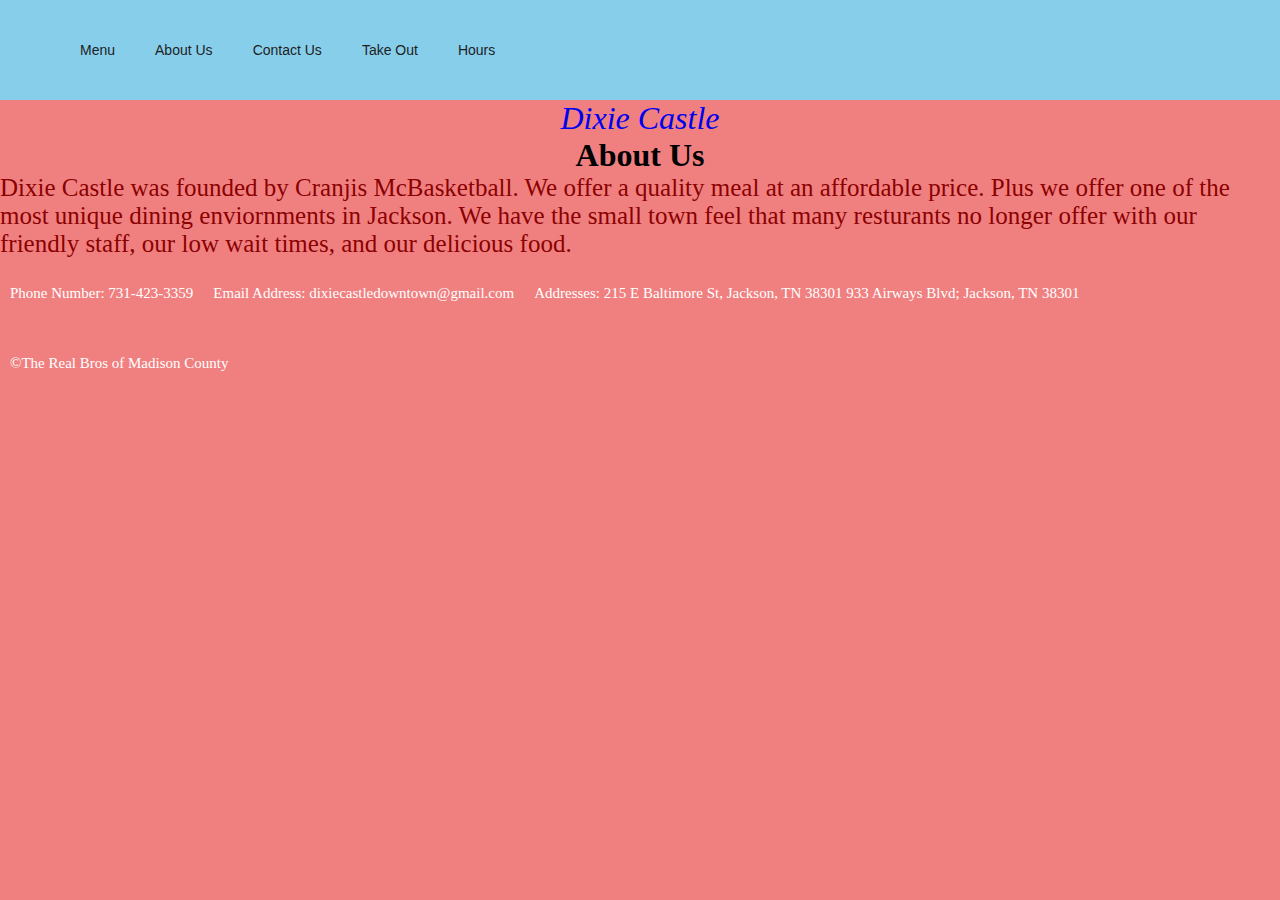
==== about_us.html @ 99742a81 "abc" ====
<!DOCTYPE html>
<html>

<head>
  <title>About Us</title>
  <meta charset="utf-8" />
  <link rel="stylesheet" type="text/css" href="./css/main.css">
</head>

<body>
  <div class="container">
    <div class="nav">
      <ul>
        <li><a href="menu.html">Menu</a></li>
        <li><a href="about_us.html">About Us</a></li>
        <li><a href="contact_us.html">Contact Us</a></li>
        <li><a href="take_out.html">Take Out</a></li>
        <li><a href="hours.html">Hours</a></li>
    </div>
</div>
    <p class="homelink"><a href="index.html"><em>Dixie Castle</em></a></p>
    <h1>About Us</h1>
    <p class="aboutus">Dixie Castle was founded by Cranjis McBasketball. We offer a quality meal at an affordable price. Plus we offer one of the most unique dining enviornments in Jackson. We have the small town feel that many resturants no longer
      offer with our friendly staff, our low wait times, and our delicious food.</p>
    <div class="footer">

      <ul>
        <li>Phone Number: 731-423-3359</li>
        <li>Email Address: dixiecastledowntown@gmail.com</li>
        <li>Addresses:
          215 E Baltimore St, Jackson, TN 38301
          933 Airways Blvd; Jackson, TN 38301</li>
          <li>©The Real Bros of Madison County</li>
      </ul>
    </div>
</body>

</html>
---- css/main.css ----
* {
  margin: 0;
  padding: 0;
  box-sizing: border-box;
}

p {
  font-size: 32px;
  color: #8B0000;
  font-size: "Times New Roman", Times, Serif;
}

 .nav ul {
  list-style-type: none;
  margin: 0;
  padding: 0;
  overflow: hidden;
  margin-left: 60px;
}

 .nav li {
  list-style: none;
  display: inline-block;
  float: left;
  line-height: 100px;
}

.nav li a {
 display: block;
 color: white;
 text-align: center;
 padding: 14px 16px;
 text-decoration: none;
 background-color: #red;
 font-size: 26px;
}

body {
  background-color: #F08080;
}

.nav {
  width: 100%;
  height: 100px;
  background-color: skyblue;
}

.footer ul li {
  list-style: none;
  display: inline-block;
  float: left;
  line-height: 50px;
}

.nav ul li a {
  display: block;
  text-decoration: none;
  font-size: 14px;
  font-family: arial;
  color: #1e1e1e;
  padding: 0 20px;
  width: 100%;
}

.nav ul li a:hover {
  color: red;
}

.footer {
  position: fixed;
  left: 0;
  bottom: 0;
  width: 100%;
  color: white;
  text-align: center;
  position: relative;
}

.footer li {
  display: inline-block;
  float: left;
  padding: 10px;
  font-size: 15px;
}

.fb {
  font-size: 20px;
  text-align: left;
}

h1 {
  text-align: center;
  text-decoration: none;
}

h2 {
  font-size: 40px;
}

.intro {
  font-size: 25px;
}

.hours {
  font-size: 25px;
}

.menu {
  font-size: 25px;
}

.aboutus {
  font-size: 25px;
}
.hoursinfo {
  font-size: 25px;
}
.headingtakeout {
  color: green;
}
.homelink a {
  text-decoration: none;
  text-align: center;
  font-family: cursive;
  display: block;
}
/* Slideshow container */
.slideshow-container {
  max-width: 800px;
  position: relative;
  margin: auto;
}
/* Hide the images by default */
.mySlides {
  display: ;
}
/* Next & previous buttons */
.prev, .next {
  cursor: pointer;
  position: absolute;
  top: 50%;
  width: auto;
  margin-top: -22px;
  padding: 16px;
  color: white;
  font-weight: bold;
  font-size: 18px;
  transition: 0.6s ease;
  border-radius: 0 3px 3px 0;
  user-select: none;
}
/* Position the "next button" to the right */
.next {
  right: 0;
  border-radius: 3px 0 0 3px;
}
/* On hover, add a black background color with a little bit see-through */
.prev:hover, .next:hover {
  background-color: rgba(0,0,0,0.8);
}
/* Caption text */
.text {
  color: #f2f2f2;
  font-size: 15px;
  padding: 8px 12px;
  position: absolute;
  bottom: 8px;
  width: 100%;
  text-align: center;
}
/* Number text (1/3 etc) */
.numbertext {
  color: #f2f2f2;
  font-size: 12px;
  padding: 8px 12px;
  position: absolute;
  top: 0;
}
/* The dots/bullets/indicators */
.dot {
  cursor: pointer;
  height: 15px;
  width: 15px;
  margin: 0 2px;
  background-color: #bbb;
  border-radius: 50%;
  display: inline-block;
  transition: background-color 0.6s ease;
}
.active, .dot:hover {
  background-color: #717171;
}
/* Fading animation */
.fade {
  -webkit-animation-name: fade;
  -webkit-animation-duration: 1.5s;
  animation-name: fade;
  animation-duration: 1.5s;
}
@-webkit-keyframes fade {
  from {opacity: .4}
  to {opacity: 1}
}
@keyframes fade {
  from {opacity: .4}
  to {opacity: 1}
}
img {
  height: 400px;
  width: 600px;
}
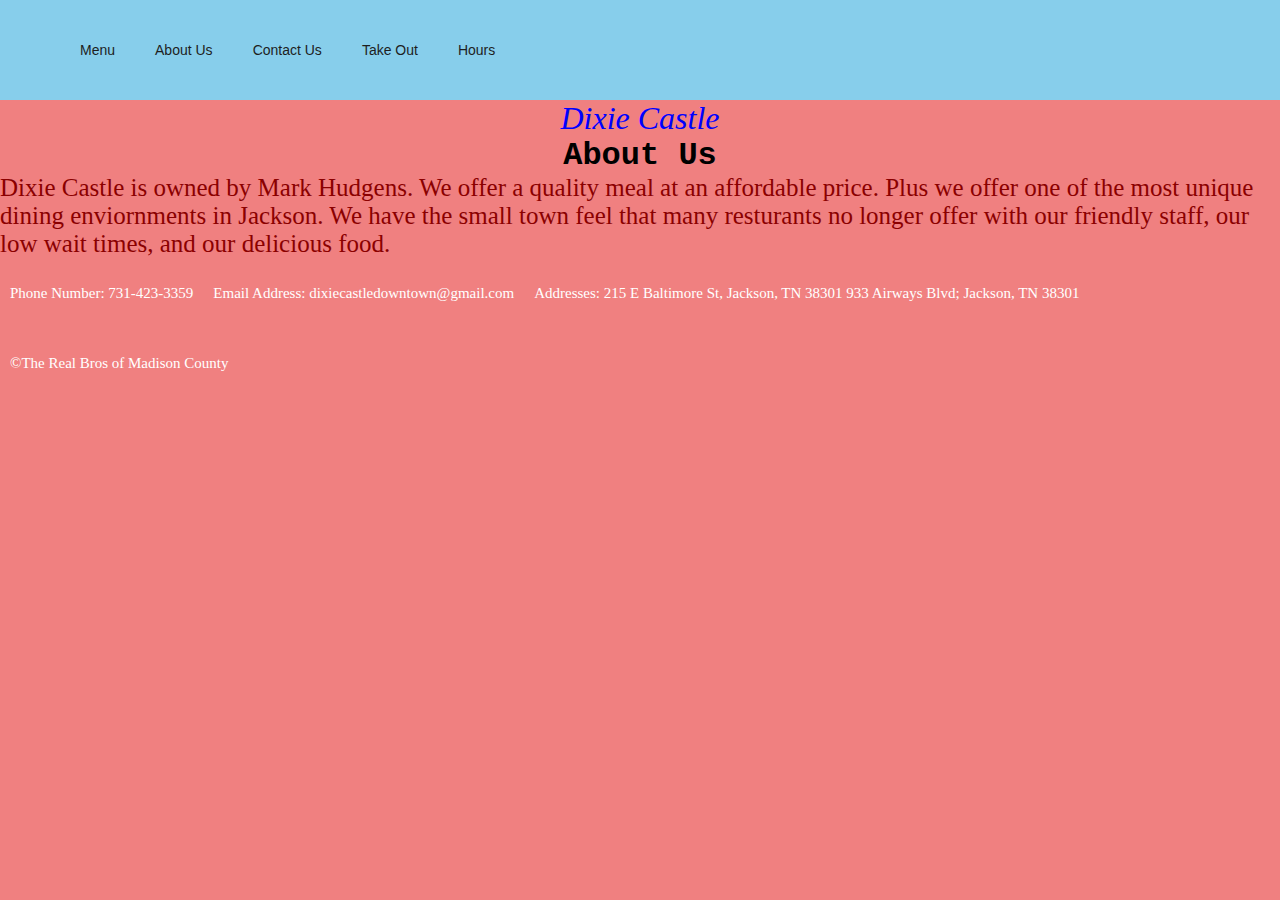
==== commit fc89cafd: "iuhiu" ====
--- a/about_us.html
+++ b/about_us.html
@@ -20,7 +20,7 @@
 </div>
     <p class="homelink"><a href="index.html"><em>Dixie Castle</em></a></p>
     <h1>About Us</h1>
-    <p class="aboutus">Dixie Castle was founded by Cranjis McBasketball. We offer a quality meal at an affordable price. Plus we offer one of the most unique dining enviornments in Jackson. We have the small town feel that many resturants no longer
+    <p class="aboutus">Dixie Castle is owned by Mark Hudgens. We offer a quality meal at an affordable price. Plus we offer one of the most unique dining enviornments in Jackson. We have the small town feel that many resturants no longer
       offer with our friendly staff, our low wait times, and our delicious food.</p>
     <div class="footer">
 
--- a/css/main.css
+++ b/css/main.css
@@ -91,6 +91,7 @@
 h1 {
   text-align: center;
   text-decoration: none;
+  font-family: Courier New;
 }
 
 h2 {
@@ -123,6 +124,7 @@
   text-align: center;
   font-family: cursive;
   display: block;
+  color: blue;
 }
 /* Slideshow container */
 .slideshow-container {
@@ -209,3 +211,8 @@
   height: 400px;
   width: 600px;
 }
+.row::after {
+  content: "";
+  clear: both;
+  display: table;
+}
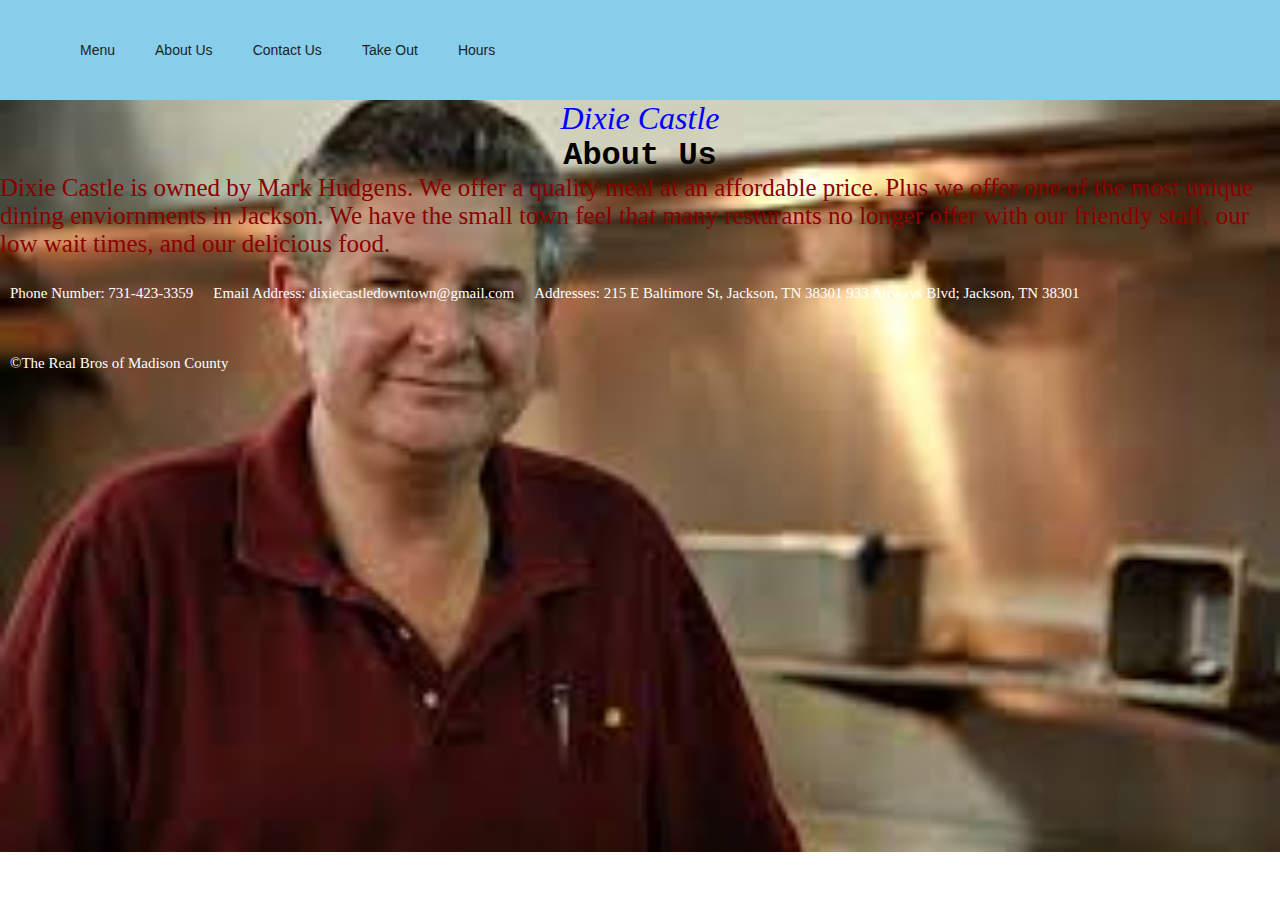
==== commit 31c897cd: "hdhhedt" ====
--- a/about_us.html
+++ b/about_us.html
@@ -17,22 +17,22 @@
         <li><a href="take_out.html">Take Out</a></li>
         <li><a href="hours.html">Hours</a></li>
     </div>
-</div>
-    <p class="homelink"><a href="index.html"><em>Dixie Castle</em></a></p>
-    <h1>About Us</h1>
-    <p class="aboutus">Dixie Castle is owned by Mark Hudgens. We offer a quality meal at an affordable price. Plus we offer one of the most unique dining enviornments in Jackson. We have the small town feel that many resturants no longer
-      offer with our friendly staff, our low wait times, and our delicious food.</p>
-    <div class="footer">
+  </div>
+  <p class="homelink"><a href="index.html"><em>Dixie Castle</em></a></p>
+  <h1>About Us</h1>
+  <p class="aboutus">Dixie Castle is owned by Mark Hudgens. We offer a quality meal at an affordable price. Plus we offer one of the most unique dining enviornments in Jackson. We have the small town feel that many resturants no longer
+    offer with our friendly staff, our low wait times, and our delicious food.</p>
+  <div class="footer">
 
-      <ul>
-        <li>Phone Number: 731-423-3359</li>
-        <li>Email Address: dixiecastledowntown@gmail.com</li>
-        <li>Addresses:
-          215 E Baltimore St, Jackson, TN 38301
-          933 Airways Blvd; Jackson, TN 38301</li>
-          <li>©The Real Bros of Madison County</li>
-      </ul>
-    </div>
+    <ul>
+      <li>Phone Number: 731-423-3359</li>
+      <li>Email Address: dixiecastledowntown@gmail.com</li>
+      <li>Addresses:
+        215 E Baltimore St, Jackson, TN 38301
+        933 Airways Blvd; Jackson, TN 38301</li>
+      <li>©The Real Bros of Madison County</li>
+    </ul>
+  </div>
 </body>
 
 </html>
--- a/css/main.css
+++ b/css/main.css
@@ -10,7 +10,7 @@
   font-size: "Times New Roman", Times, Serif;
 }
 
- .nav ul {
+.nav ul {
   list-style-type: none;
   margin: 0;
   padding: 0;
@@ -18,7 +18,7 @@
   margin-left: 60px;
 }
 
- .nav li {
+.nav li {
   list-style: none;
   display: inline-block;
   float: left;
@@ -26,17 +26,19 @@
 }
 
 .nav li a {
- display: block;
- color: white;
- text-align: center;
- padding: 14px 16px;
- text-decoration: none;
- background-color: #red;
- font-size: 26px;
+  display: block;
+  color: white;
+  text-align: center;
+  padding: 14px 16px;
+  text-decoration: none;
+  background-color: #red;
+  font-size: 26px;
 }
 
 body {
-  background-color: #F08080;
+  background-image: url(../img/background.jpg);
+  background-repeat: no-repeat;
+  background-size: cover;
 }
 
 .nav {
@@ -113,12 +115,15 @@
 .aboutus {
   font-size: 25px;
 }
+
 .hoursinfo {
   font-size: 25px;
 }
+
 .headingtakeout {
   color: green;
 }
+
 .homelink a {
   text-decoration: none;
   text-align: center;
@@ -126,16 +131,25 @@
   display: block;
   color: blue;
 }
+
+.column {
+  float: left;
+  width: 33.33%;
+  padding: 5px;
+}
+
 /* Slideshow container */
 .slideshow-container {
   max-width: 800px;
   position: relative;
   margin: auto;
 }
+
 /* Hide the images by default */
 .mySlides {
   display: ;
 }
+
 /* Next & previous buttons */
 .prev, .next {
   cursor: pointer;
@@ -151,15 +165,18 @@
   border-radius: 0 3px 3px 0;
   user-select: none;
 }
+
 /* Position the "next button" to the right */
 .next {
   right: 0;
   border-radius: 3px 0 0 3px;
 }
+
 /* On hover, add a black background color with a little bit see-through */
 .prev:hover, .next:hover {
-  background-color: rgba(0,0,0,0.8);
-}
+  background-color: rgba(0, 0, 0, 0.8);
+}
+
 /* Caption text */
 .text {
   color: #f2f2f2;
@@ -170,6 +187,7 @@
   width: 100%;
   text-align: center;
 }
+
 /* Number text (1/3 etc) */
 .numbertext {
   color: #f2f2f2;
@@ -178,6 +196,7 @@
   position: absolute;
   top: 0;
 }
+
 /* The dots/bullets/indicators */
 .dot {
   cursor: pointer;
@@ -189,9 +208,11 @@
   display: inline-block;
   transition: background-color 0.6s ease;
 }
+
 .active, .dot:hover {
   background-color: #717171;
 }
+
 /* Fading animation */
 .fade {
   -webkit-animation-name: fade;
@@ -199,20 +220,76 @@
   animation-name: fade;
   animation-duration: 1.5s;
 }
+
 @-webkit-keyframes fade {
-  from {opacity: .4}
-  to {opacity: 1}
-}
+  from {
+    opacity: .4
+  }
+
+  to {
+    opacity: 1
+  }
+}
+
 @keyframes fade {
-  from {opacity: .4}
-  to {opacity: 1}
-}
+  from {
+    opacity: .4
+  }
+
+  to {
+    opacity: 1
+  }
+}
+
 img {
-  height: 400px;
+  height: 500px;
   width: 600px;
 }
+
 .row::after {
   content: "";
   clear: both;
   display: table;
 }
+
+.container {
+  overflow: hidden;
+  font-size: 11px;
+}
+
+.filterDiv {
+  float: left;
+  background-color: #2196F3;
+  color: #ffffff;
+  width: 100px;
+  line-height: 100px;
+  text-align: center;
+  margin: 2px;
+  display: none;
+  /* Hidden by default */
+}
+
+/* The "show" class is added to the filtered elements */
+.show {
+  display: block;
+}
+
+/* Style the buttons */
+.btn {
+  border: none;
+  outline: none;
+  padding: 12px 16px;
+  background-color: #f1f1f1;
+  cursor: pointer;
+}
+
+/* Add a light grey background on mouse-over */
+.btn:hover {
+  background-color: #ddd;
+}
+
+/* Add a dark background to the active button */
+.btn.active {
+  background-color: #666;
+  color: white;
+}
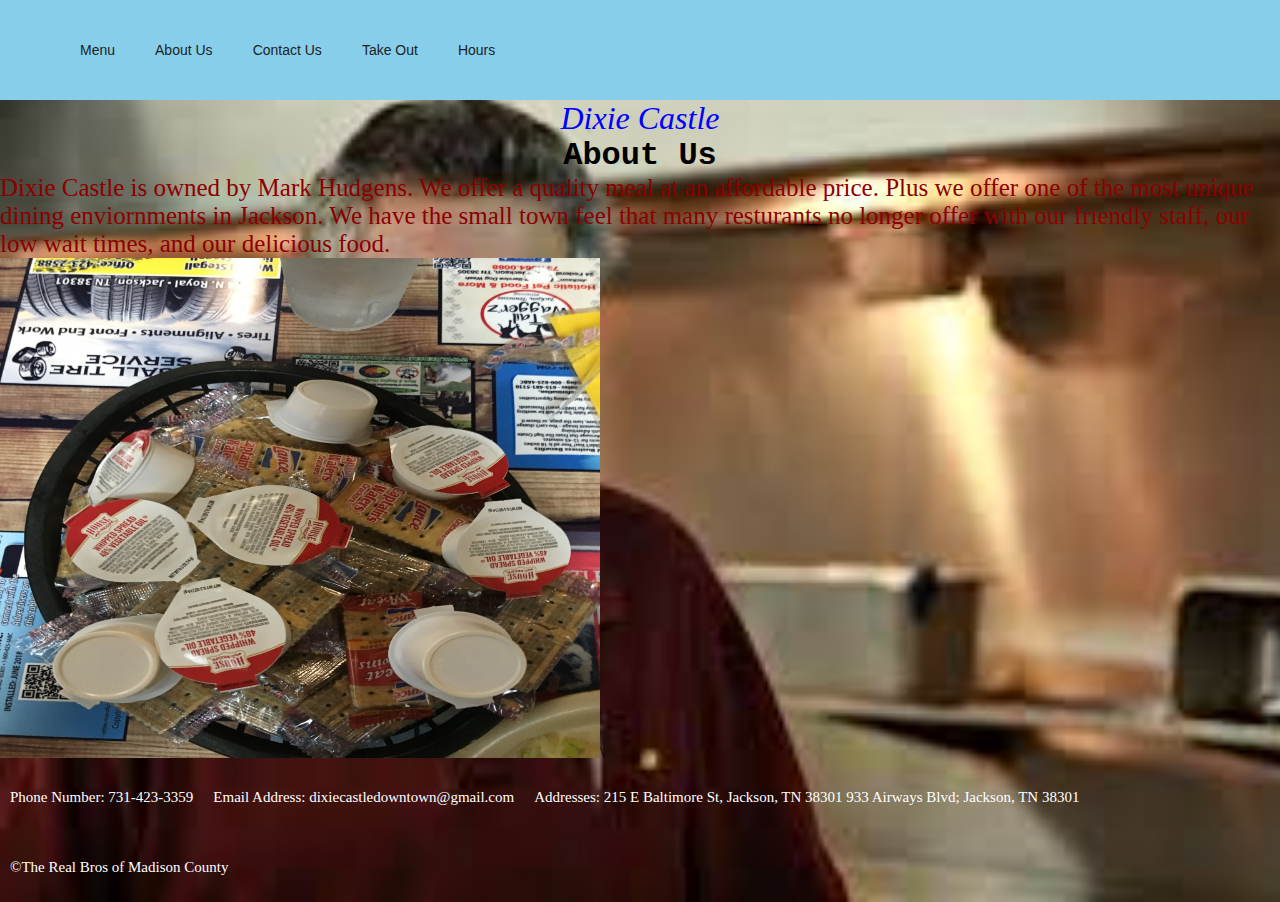
==== commit 17296ecb: "hrherherh" ====
--- a/about_us.html
+++ b/about_us.html
@@ -22,6 +22,7 @@
   <h1>About Us</h1>
   <p class="aboutus">Dixie Castle is owned by Mark Hudgens. We offer a quality meal at an affordable price. Plus we offer one of the most unique dining enviornments in Jackson. We have the small town feel that many resturants no longer
     offer with our friendly staff, our low wait times, and our delicious food.</p>
+  <img src="./img/crackers.jpg" />\
   <div class="footer">
 
     <ul>
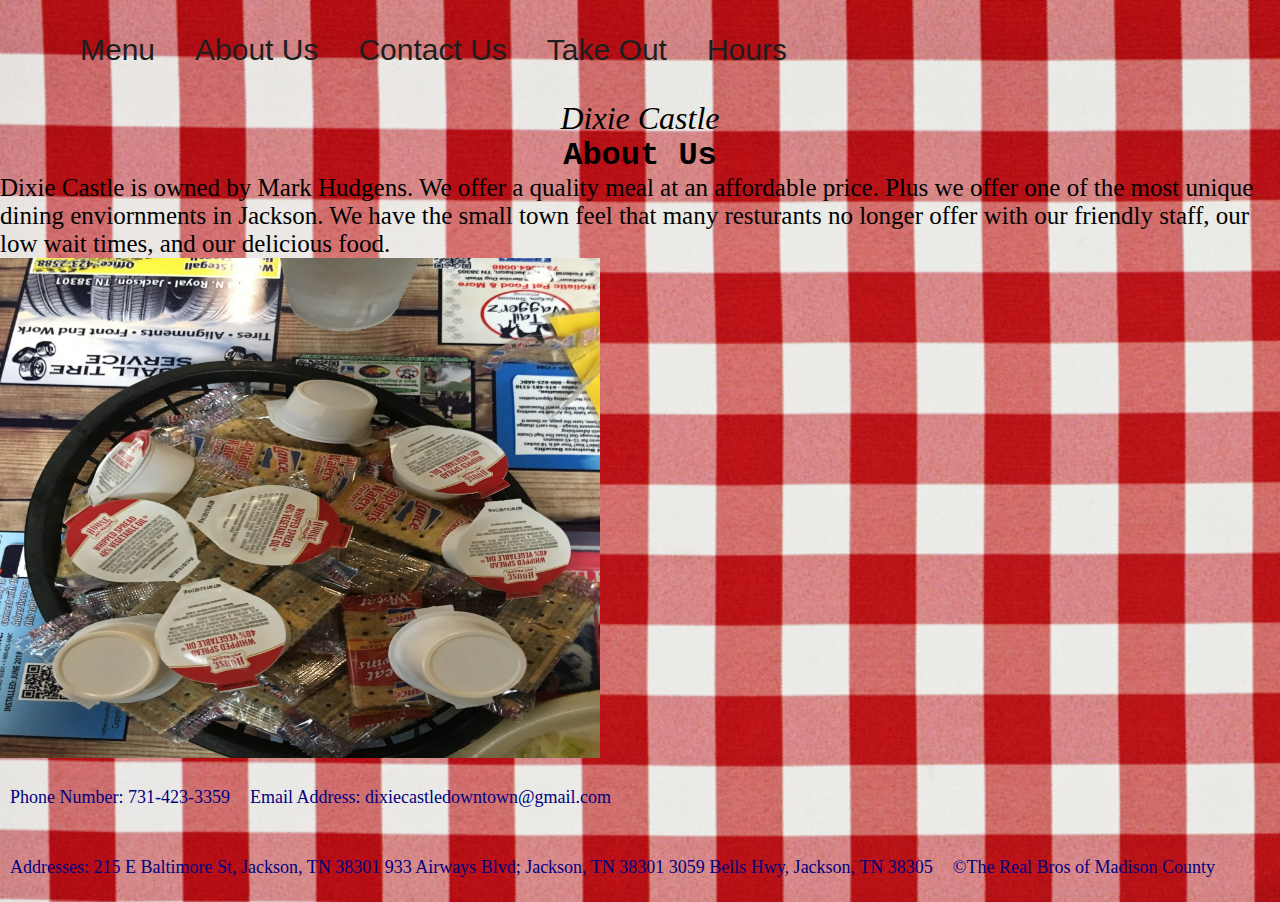
==== commit c5ce44aa: "grege" ====
--- a/about_us.html
+++ b/about_us.html
@@ -4,6 +4,7 @@
 <head>
   <title>About Us</title>
   <meta charset="utf-8" />
+  <meta name="viewport" content="width=device-width, initial-scale=1.0">
   <link rel="stylesheet" type="text/css" href="./css/main.css">
 </head>
 
@@ -22,7 +23,7 @@
   <h1>About Us</h1>
   <p class="aboutus">Dixie Castle is owned by Mark Hudgens. We offer a quality meal at an affordable price. Plus we offer one of the most unique dining enviornments in Jackson. We have the small town feel that many resturants no longer
     offer with our friendly staff, our low wait times, and our delicious food.</p>
-  <img src="./img/crackers.jpg" />\
+  <img src="./img/crackers.jpg" />
   <div class="footer">
 
     <ul>
@@ -30,7 +31,8 @@
       <li>Email Address: dixiecastledowntown@gmail.com</li>
       <li>Addresses:
         215 E Baltimore St, Jackson, TN 38301
-        933 Airways Blvd; Jackson, TN 38301</li>
+        933 Airways Blvd; Jackson, TN 38301
+      3059 Bells Hwy, Jackson, TN 38305</li>
       <li>©The Real Bros of Madison County</li>
     </ul>
   </div>
--- a/css/main.css
+++ b/css/main.css
@@ -6,7 +6,7 @@
 
 p {
   font-size: 32px;
-  color: #8B0000;
+  color: black;
   font-size: "Times New Roman", Times, Serif;
 }
 
@@ -36,7 +36,7 @@
 }
 
 body {
-  background-image: url(../img/background.jpg);
+  background-image: url(../img/cloth.jpg);
   background-repeat: no-repeat;
   background-size: cover;
 }
@@ -44,7 +44,7 @@
 .nav {
   width: 100%;
   height: 100px;
-  background-color: skyblue;
+  background: none;
 }
 
 .footer ul li {
@@ -57,7 +57,7 @@
 .nav ul li a {
   display: block;
   text-decoration: none;
-  font-size: 14px;
+  font-size: 30px;
   font-family: arial;
   color: #1e1e1e;
   padding: 0 20px;
@@ -65,7 +65,7 @@
 }
 
 .nav ul li a:hover {
-  color: red;
+  color: skyblue;
 }
 
 .footer {
@@ -73,16 +73,18 @@
   left: 0;
   bottom: 0;
   width: 100%;
-  color: white;
+  color: 	#000080;
   text-align: center;
   position: relative;
+
 }
 
 .footer li {
   display: inline-block;
   float: left;
   padding: 10px;
-  font-size: 15px;
+  font-size: 18px;
+  text-decoration-color: black;
 }
 
 .fb {
@@ -98,6 +100,7 @@
 
 h2 {
   font-size: 40px;
+  color: navy;
 }
 
 .intro {
@@ -121,7 +124,7 @@
 }
 
 .headingtakeout {
-  color: green;
+  color: 	#000080;
 }
 
 .homelink a {
@@ -129,7 +132,10 @@
   text-align: center;
   font-family: cursive;
   display: block;
-  color: blue;
+  color: 	#000000;
+}
+.homelink a:hover{
+  color: skyblue;
 }
 
 .column {
@@ -179,10 +185,10 @@
 
 /* Caption text */
 .text {
-  color: #f2f2f2;
+  color: black;
   font-size: 15px;
   padding: 8px 12px;
-  position: absolute;
+  position: relative;
   bottom: 8px;
   width: 100%;
   text-align: center;
@@ -259,7 +265,7 @@
 
 .filterDiv {
   float: left;
-  background-color: #2196F3;
+  background-color: #219;
   color: #ffffff;
   width: 100px;
   line-height: 100px;
@@ -293,3 +299,27 @@
   background-color: #666;
   color: white;
 }
+.Menu{
+  position: absolute;
+}
+
+/* Style all font awesome icons */
+.fa {
+  padding: 20px;
+  font-size: 30px;
+  width: 50px;
+  text-align: center;
+  text-decoration: none;
+}
+
+/* Add a hover effect if you want */
+.fa:hover {
+  opacity: 0.7;
+}
+
+/* Set a specific color for each brand */
+
+/* Facebook */
+.fa-facebook {
+  background: #3B5998;
+  color: white;
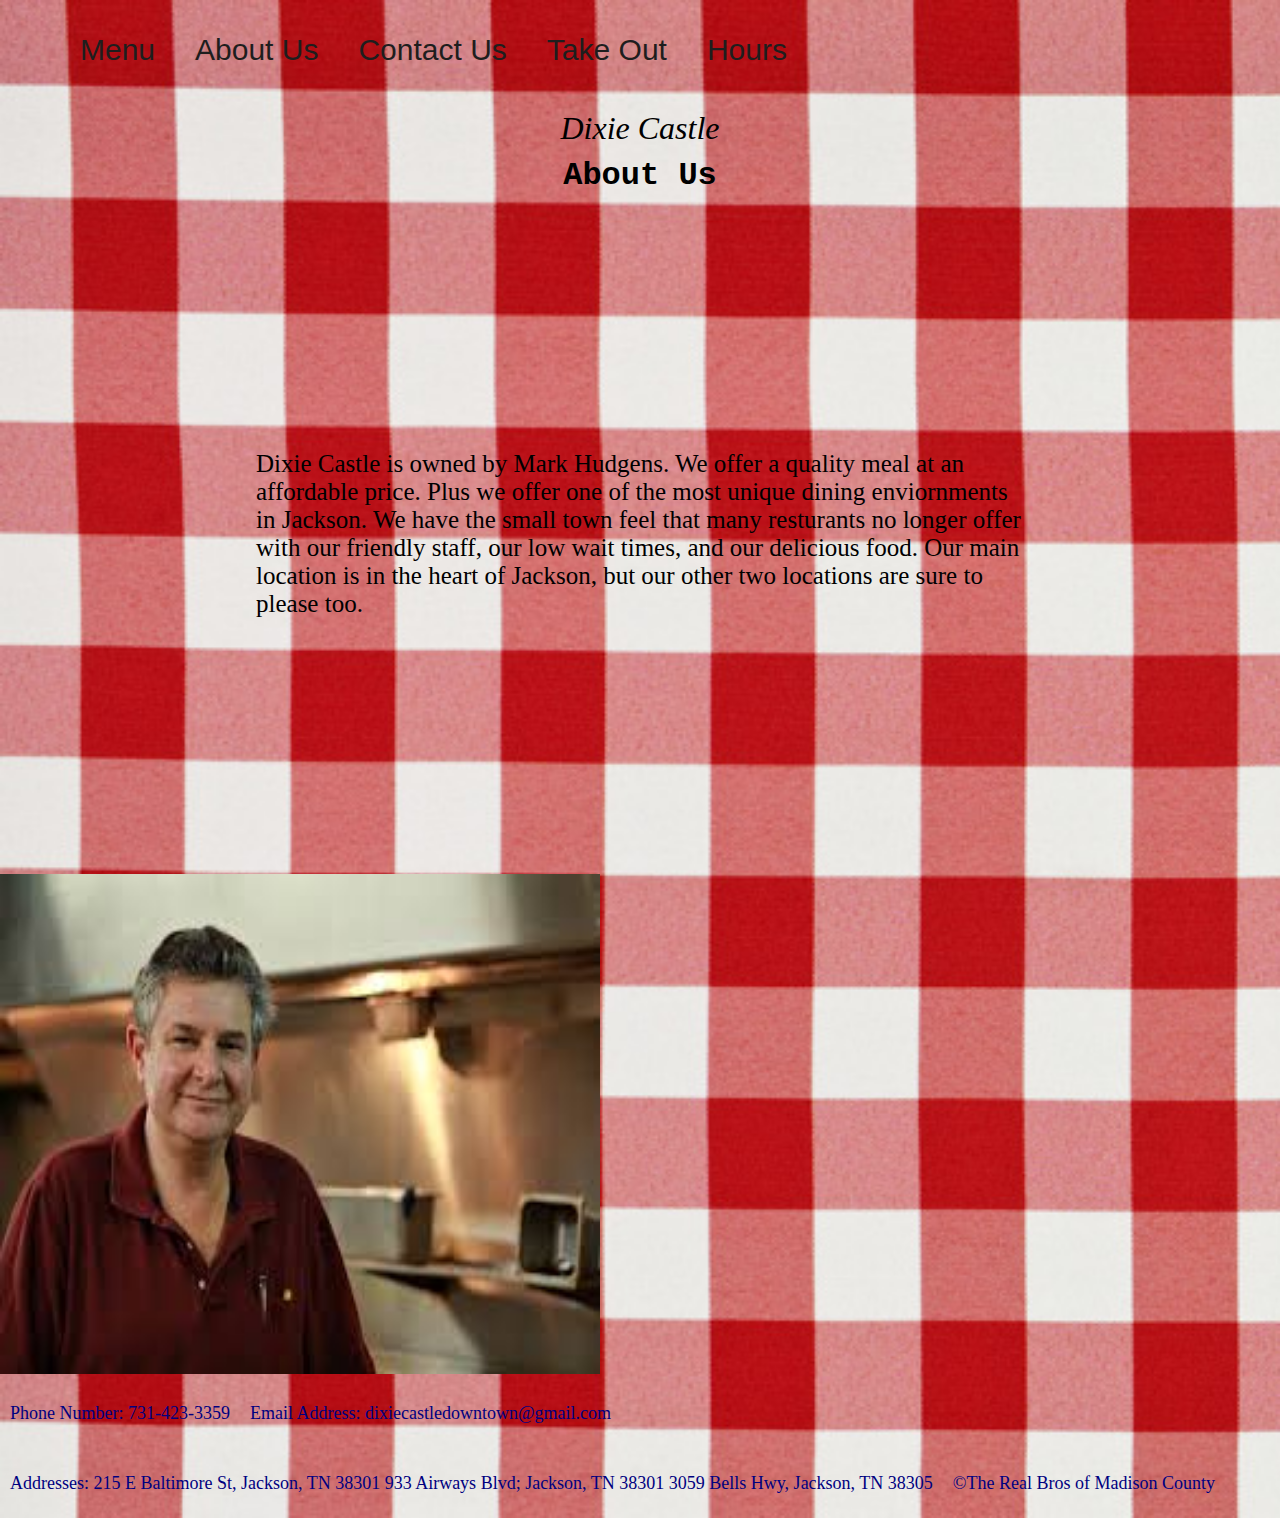
==== commit 14815f3a: "errhherhbreherererherheher" ====
--- a/about_us.html
+++ b/about_us.html
@@ -22,8 +22,8 @@
   <p class="homelink"><a href="index.html"><em>Dixie Castle</em></a></p>
   <h1>About Us</h1>
   <p class="aboutus">Dixie Castle is owned by Mark Hudgens. We offer a quality meal at an affordable price. Plus we offer one of the most unique dining enviornments in Jackson. We have the small town feel that many resturants no longer
-    offer with our friendly staff, our low wait times, and our delicious food.</p>
-  <img src="./img/crackers.jpg" />
+    offer with our friendly staff, our low wait times, and our delicious food. Our main location is in the heart of Jackson, but our other two locations are sure to please too.</p>
+  <img src="./img/background.jpg" />
   <div class="footer">
 
     <ul>
@@ -32,7 +32,7 @@
       <li>Addresses:
         215 E Baltimore St, Jackson, TN 38301
         933 Airways Blvd; Jackson, TN 38301
-      3059 Bells Hwy, Jackson, TN 38305</li>
+        3059 Bells Hwy, Jackson, TN 38305</li>
       <li>©The Real Bros of Madison County</li>
     </ul>
   </div>
--- a/css/main.css
+++ b/css/main.css
@@ -8,6 +8,8 @@
   font-size: 32px;
   color: black;
   font-size: "Times New Roman", Times, Serif;
+  padding-left: 20px;
+  padding-right: 20px;
 }
 
 .nav ul {
@@ -69,14 +71,13 @@
 }
 
 .footer {
-  position: fixed;
+
   left: 0;
   bottom: 0;
   width: 100%;
-  color: 	#000080;
+  color: #000080;
   text-align: center;
   position: relative;
-
 }
 
 .footer li {
@@ -101,8 +102,12 @@
 h2 {
   font-size: 40px;
   color: navy;
-}
-
+  padding-left: 18px;
+}
+
+h3 {
+  padding-left: 10px;
+}
 .intro {
   font-size: 25px;
 }
@@ -117,6 +122,7 @@
 
 .aboutus {
   font-size: 25px;
+  padding: 20%;
 }
 
 .hoursinfo {
@@ -124,7 +130,9 @@
 }
 
 .headingtakeout {
-  color: 	#000080;
+  color: #000080;
+  padding-left: 20px;
+  padding-bottom: 20px;
 }
 
 .homelink a {
@@ -132,10 +140,13 @@
   text-align: center;
   font-family: cursive;
   display: block;
-  color: 	#000000;
-}
-.homelink a:hover{
+  color: #000000;
+  padding: 10px;
+}
+
+.homelink a:hover {
   color: skyblue;
+
 }
 
 .column {
@@ -261,6 +272,7 @@
 .container {
   overflow: hidden;
   font-size: 11px;
+
 }
 
 .filterDiv {
@@ -278,6 +290,8 @@
 /* The "show" class is added to the filtered elements */
 .show {
   display: block;
+
+
 }
 
 /* Style the buttons */
@@ -299,8 +313,10 @@
   background-color: #666;
   color: white;
 }
-.Menu{
+
+.Menu {
   position: absolute;
+
 }
 
 /* Style all font awesome icons */
@@ -318,7 +334,6 @@
 }
 
 /* Set a specific color for each brand */
-
 /* Facebook */
 .fa-facebook {
   background: #3B5998;
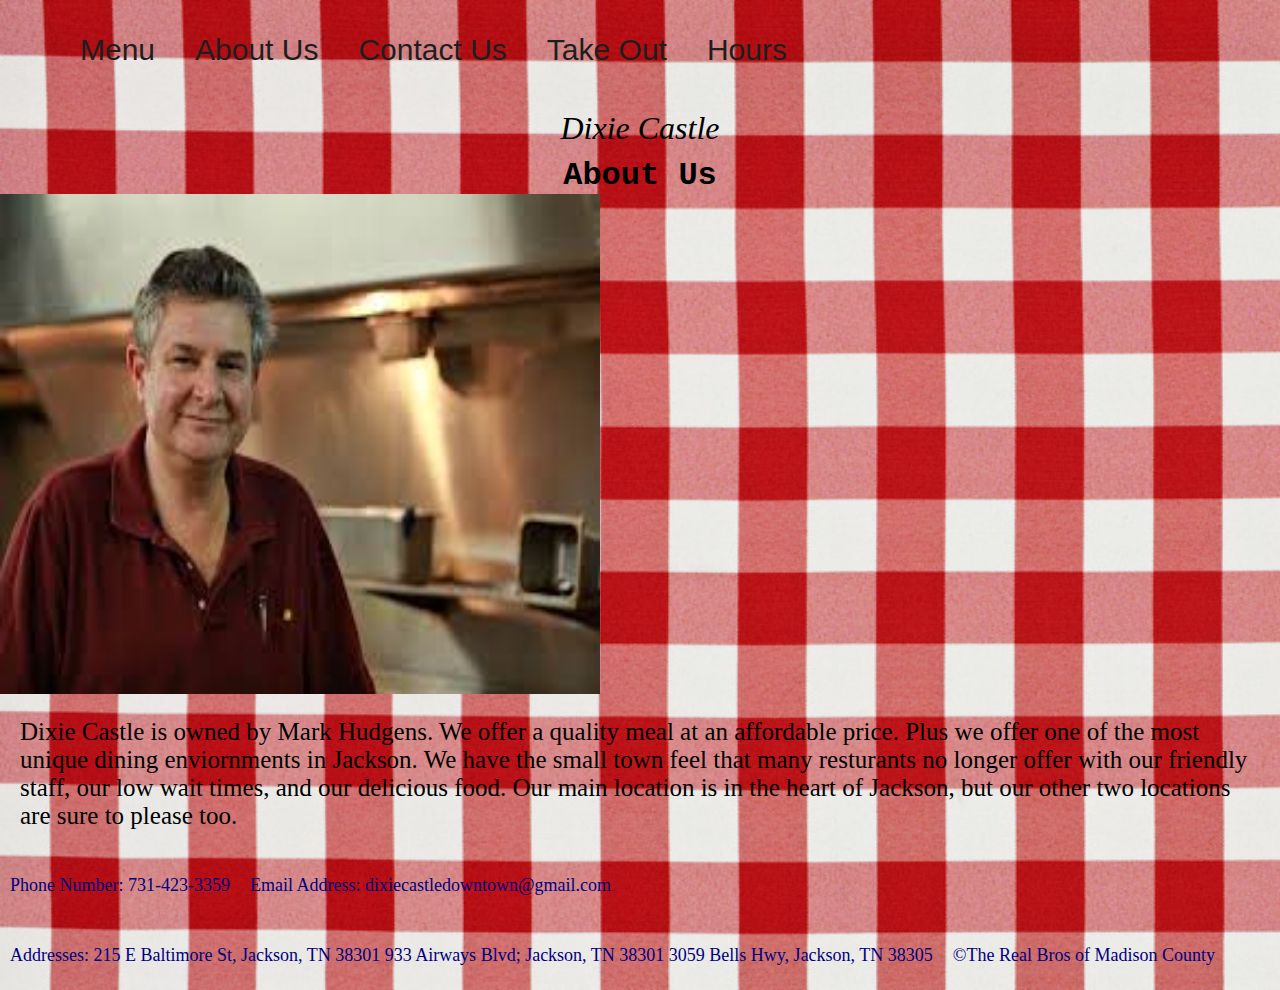
==== commit bff5b83b: "jjtj" ====
--- a/about_us.html
+++ b/about_us.html
@@ -21,9 +21,9 @@
   </div>
   <p class="homelink"><a href="index.html"><em>Dixie Castle</em></a></p>
   <h1>About Us</h1>
+    <img src="./img/background.jpg" />
   <p class="aboutus">Dixie Castle is owned by Mark Hudgens. We offer a quality meal at an affordable price. Plus we offer one of the most unique dining enviornments in Jackson. We have the small town feel that many resturants no longer
     offer with our friendly staff, our low wait times, and our delicious food. Our main location is in the heart of Jackson, but our other two locations are sure to please too.</p>
-  <img src="./img/background.jpg" />
   <div class="footer">
 
     <ul>
--- a/css/main.css
+++ b/css/main.css
@@ -10,6 +10,7 @@
   font-size: "Times New Roman", Times, Serif;
   padding-left: 20px;
   padding-right: 20px;
+
 }
 
 .nav ul {
@@ -71,7 +72,6 @@
 }
 
 .footer {
-
   left: 0;
   bottom: 0;
   width: 100%;
@@ -108,6 +108,7 @@
 h3 {
   padding-left: 10px;
 }
+
 .intro {
   font-size: 25px;
 }
@@ -122,7 +123,7 @@
 
 .aboutus {
   font-size: 25px;
-  padding: 20%;
+  padding: 20px;
 }
 
 .hoursinfo {
@@ -133,6 +134,7 @@
   color: #000080;
   padding-left: 20px;
   padding-bottom: 20px;
+  padding-top: 10px;
 }
 
 .homelink a {
@@ -146,7 +148,6 @@
 
 .homelink a:hover {
   color: skyblue;
-
 }
 
 .column {
@@ -261,6 +262,7 @@
 img {
   height: 500px;
   width: 600px;
+  align-items: center;
 }
 
 .row::after {
@@ -272,7 +274,6 @@
 .container {
   overflow: hidden;
   font-size: 11px;
-
 }
 
 .filterDiv {
@@ -290,8 +291,6 @@
 /* The "show" class is added to the filtered elements */
 .show {
   display: block;
-
-
 }
 
 /* Style the buttons */
@@ -316,7 +315,6 @@
 
 .Menu {
   position: absolute;
-
 }
 
 /* Style all font awesome icons */
